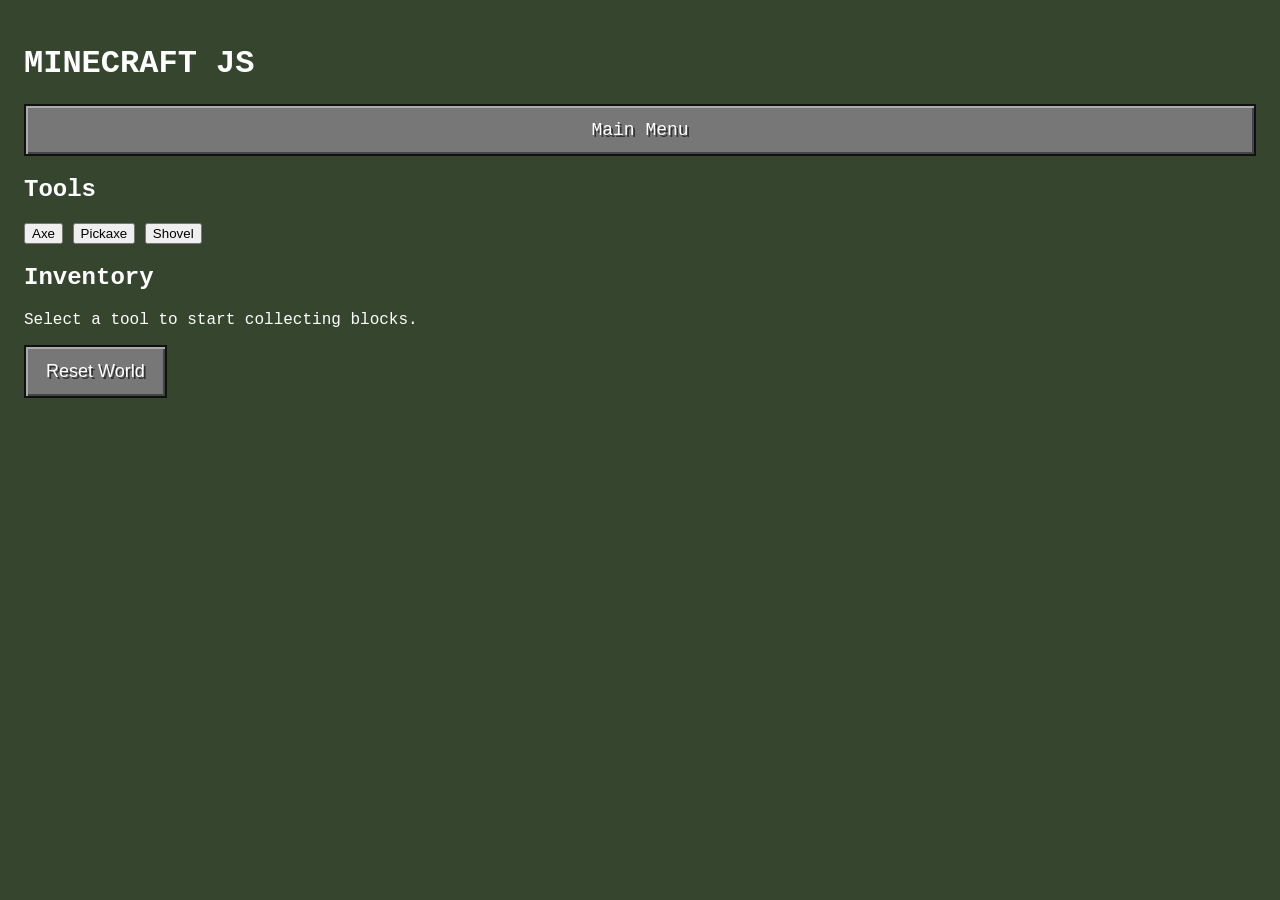
==== game.html @ 9e674b6d "Add game page structure" ====
<!DOCTYPE html>
<html lang="en">
<head>
  <meta charset="UTF-8">
  <meta name="viewport" content="width=device-width, initial-scale=1.0">
  <title>Minecraft JS | Game</title>
  <link rel="stylesheet" href="style.css">
  <script src="script.js" defer></script>
</head>
<body class="game-page">
  <header class="game-topbar">
    <h1>MINECRAFT JS</h1>
    <a href="index.html" class="menu-button">Main Menu</a>
  </header>

  <main class="game-layout">
    <section class="world-panel" aria-label="Game world">
      <div id="world" class="world"></div>
    </section>

    <aside class="sidebar">
      <section class="tools-panel">
        <h2>Tools</h2>

        <div id="toolbar" class="toolbar">
          <button type="button" class="tool-button"
                  data-tool="axe" aria-pressed="false">
            Axe
          </button>

          <button type="button" class="tool-button"
                  data-tool="pickaxe" aria-pressed="false">
            Pickaxe
          </button>

          <button type="button" class="tool-button"
                  data-tool="shovel" aria-pressed="false">
            Shovel
          </button>
        </div>
      </section>

      <section class="inventory-panel">
        <h2>Inventory</h2>
        <div id="inventory" class="inventory"></div>
      </section>

      <p id="game-message" role="status">
        Select a tool to start collecting blocks.
      </p>

      <button type="button" id="reset-button" class="menu-button">
        Reset World
      </button>
    </aside>
  </main>
</body>
</html>
---- style.css ----
* {
  box-sizing: border-box;
}

body {
  margin: 0;
  min-height: 100vh;
  padding: 24px;
  background-color: #35452e;
  color: white;
  font-family: "Courier New", monospace;
}

/* Main page layout */
.menu-page {
  display: flex;
  flex-direction: column;
}

.landing {
  flex: 1;
  display: flex;
  flex-direction: column;
  justify-content: center;
  align-items: center;
  gap: 50px;
}

/* Title */
.game-header {
  text-align: center;
}

.game-title {
  margin: 0;
  font-size: clamp(36px, 8vw, 90px);
  color: #d5d5d5;
  text-shadow: 3px 3px #111, 6px 6px #555;
}

.splash-text {
  color: #ffff55;
  font-weight: bold;
  text-shadow: 2px 2px #222;
  transform: rotate(-8deg);
}

/* Menu buttons */
.main-menu {
  display: flex;
  flex-direction: column;
  gap: 14px;
  width: 100%;
  max-width: 380px;
}

.menu-button {
  display: block;
  padding: 14px 20px;
  border: 2px solid #111;
  background-color: #777;
  box-shadow: inset 2px 2px #aaa, inset -2px -2px #444;
  color: white;
  font-size: 18px;
  text-align: center;
  text-decoration: none;
  text-shadow: 2px 2px #333;
}

.menu-button:hover {
  background-color: #8993b5;
  color: #ffffa0;
}

.menu-button:focus-visible {
  outline: 3px solid #ffff55;
  outline-offset: 4px;
}

/* Footer */
.landing-footer {
  display: flex;
  justify-content: space-between;
  flex-wrap: wrap;
  gap: 12px;
  padding-top: 40px;
  font-size: 12px;
}

/* Instructions page */
.instructions-panel {
  width: 100%;
  max-width: 760px;
  margin: 0 auto;
  padding: 28px;
  background-color: #242424;
  border: 3px solid #111;
  box-shadow: inset 2px 2px #555, inset -2px -2px #111;
}

.instructions-panel h1 {
  margin-top: 0;
  color: #ffff55;
  text-align: center;
  text-shadow: 2px 2px #111;
}

.instructions-panel section {
  margin: 20px 0;
  padding: 18px;
  background-color: #303030;
  border: 2px solid #171717;
}

.instructions-panel h2 {
  margin-top: 0;
  color: #ffff55;
  font-size: 20px;
}

.instructions-panel p,
.instructions-panel li {
  font-size: 16px;
  line-height: 1.7;
}

instructions-panel ul {
  padding-left: 24px;
}

.instructions-panel .main-menu {
  margin: 28px auto 0;
}
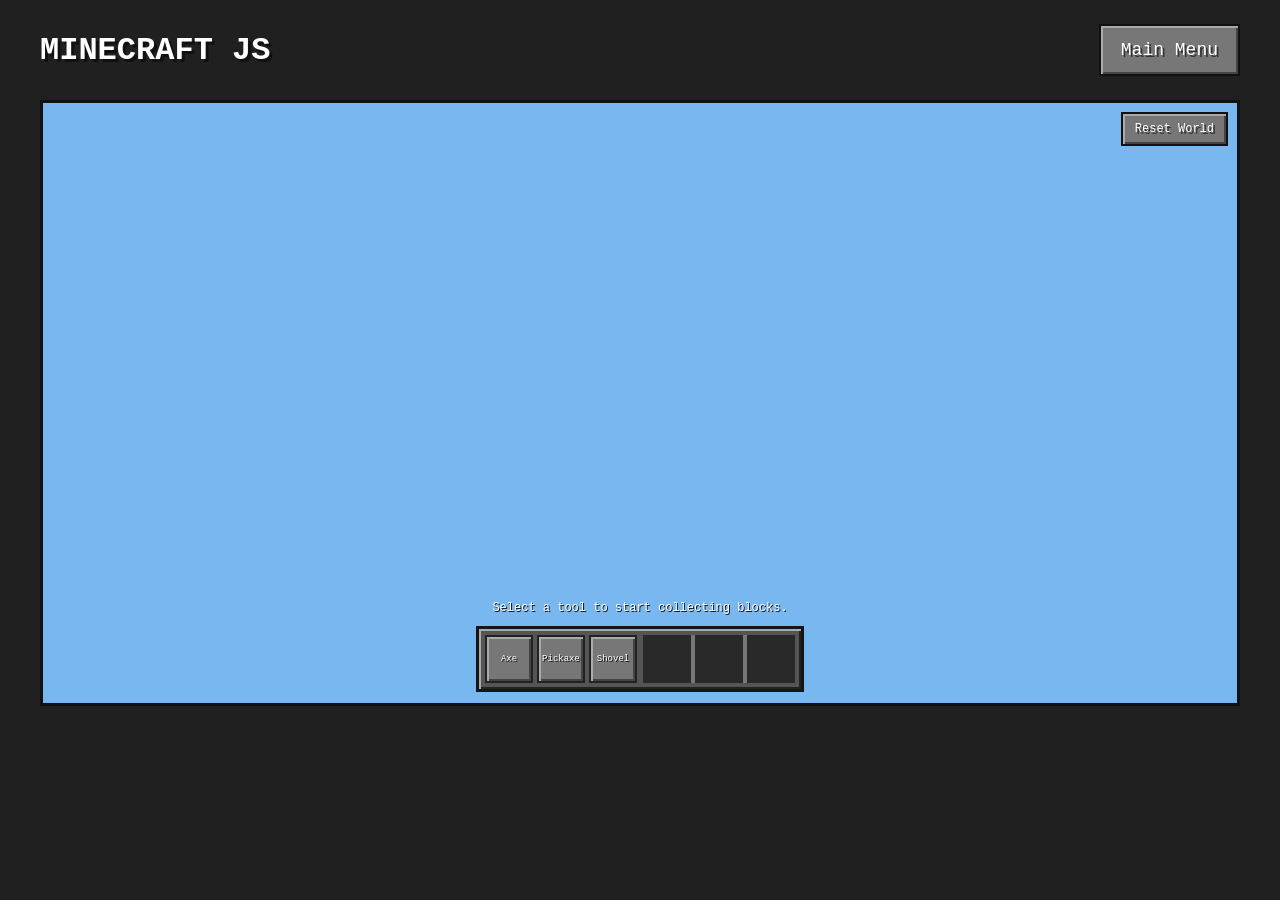
==== commit 695b055e: "Style game page with bottom hotbar and reset button" ====
--- a/game.html
+++ b/game.html
@@ -14,6 +14,11 @@
   </header>
 
   <main class="game-layout">
+    
+    <button type="button" id="reset-button" class="menu-button">
+        Reset World
+    </button>
+
     <section class="world-panel" aria-label="Game world">
       <div id="world" class="world"></div>
     </section>
@@ -49,9 +54,6 @@
         Select a tool to start collecting blocks.
       </p>
 
-      <button type="button" id="reset-button" class="menu-button">
-        Reset World
-      </button>
     </aside>
   </main>
 </body>
--- a/style.css
+++ b/style.css
@@ -132,3 +132,208 @@
   margin: 28px auto 0;
 }
 
+/* GAME PAGE */
+
+.game-page {
+  background-color: #202020;
+}
+
+/* Header */
+
+.game-topbar {
+  display: flex;
+  justify-content: space-between;
+  align-items: center;
+  flex-wrap: wrap;
+  gap: 20px;
+  max-width: 1200px;
+  margin: 0 auto 24px;
+}
+
+.game-topbar h1 {
+  margin: 0;
+  font-size: 32px;
+  text-shadow: 3px 3px #111;
+}
+
+/* World */
+
+.game-layout {
+  position: relative;
+  max-width: 1200px;
+  margin: 0 auto;
+}
+
+.world-panel {
+  min-width: 0;
+  overflow-x: auto;
+  border: 3px solid #111;
+  background-color: #78b7ef;
+}
+
+.world {
+  display: grid;
+  min-height: 600px;
+}
+
+/* Hotbar inside the world */
+
+.sidebar {
+  --slot-size: 48px;
+
+  position: absolute;
+  bottom: 14px;
+  left: 50%;
+  transform: translateX(-50%);
+  z-index: 2;
+
+  display: flex;
+  justify-content: center;
+  align-items: center;
+  gap: 6px;
+
+  width: max-content;
+  max-width: calc(100% - 24px);
+  margin: 0;
+  padding: 6px;
+
+  background-color: #555;
+  border: 3px solid #151515;
+  box-shadow: inset 2px 2px #aaa, inset -2px -2px #222;
+}
+
+/* Keep headings accessible without showing them */
+
+.sidebar h2 {
+  position: absolute;
+  width: 1px;
+  height: 1px;
+  margin: -1px;
+  padding: 0;
+  overflow: hidden;
+  clip-path: inset(50%);
+  white-space: nowrap;
+}
+
+/* Tool slots */
+
+.toolbar {
+  display: flex;
+  gap: 4px;
+}
+
+.tool-button {
+  flex-shrink: 0;
+  width: var(--slot-size);
+  height: var(--slot-size);
+  padding: 2px;
+
+  border: 2px solid #222;
+  background-color: #777;
+  box-shadow: inset 2px 2px #aaa, inset -2px -2px #444;
+
+  color: white;
+  font: inherit;
+  font-size: 9px;
+  text-shadow: 1px 1px #111;
+  cursor: pointer;
+}
+
+.tool-button:hover {
+  background-color: #8993b5;
+}
+
+.tool-button:focus-visible {
+  outline: 2px solid #ffff55;
+  outline-offset: 1px;
+}
+
+.tool-button.selected {
+  border-color: white;
+  background-color: #596444;
+  outline: 2px solid #ffff55;
+  outline-offset: 1px;
+}
+
+/* Inventory slots */
+
+.inventory {
+  display: grid;
+  grid-template-columns: repeat(3, var(--slot-size));
+  gap: 4px;
+  min-height: var(--slot-size);
+}
+
+/* Temporary empty slots until JavaScript adds items */
+
+.inventory:empty {
+  width: calc(
+    var(--slot-size) + var(--slot-size) + var(--slot-size) + 8px
+  );
+
+  background: repeating-linear-gradient(
+    to right,
+    #292929 0,
+    #292929 var(--slot-size),
+    #777 var(--slot-size),
+    #777 calc(var(--slot-size) + 4px)
+  );
+}
+
+/* Message above the hotbar */
+
+#game-message {
+  position: absolute;
+  bottom: calc(100% + 12px);
+  left: 50%;
+  transform: translateX(-50%);
+
+  width: min(360px, 80vw);
+  margin: 0;
+
+  color: white;
+  font-size: 12px;
+  line-height: 1.5;
+  text-align: center;
+  text-shadow: 1px 1px #111;
+  pointer-events: none;
+}
+
+/* Reset at the top-right of the world */
+
+#reset-button {
+  position: absolute;
+  top: 12px;
+  right: 12px;
+  z-index: 3;
+
+  width: auto;
+  margin: 0;
+  padding: 8px 12px;
+
+  font-family: inherit;
+  font-size: 12px;
+  cursor: pointer;
+}
+
+/* Smaller screens */
+
+@media (max-width: 480px) {
+  .game-topbar {
+    justify-content: center;
+  }
+
+  .sidebar {
+    --slot-size: 32px;
+    gap: 4px;
+    padding: 4px;
+  }
+
+  .tool-button {
+    font-size: 7px;
+  }
+
+  #game-message {
+    font-size: 10px;
+  }
+}
